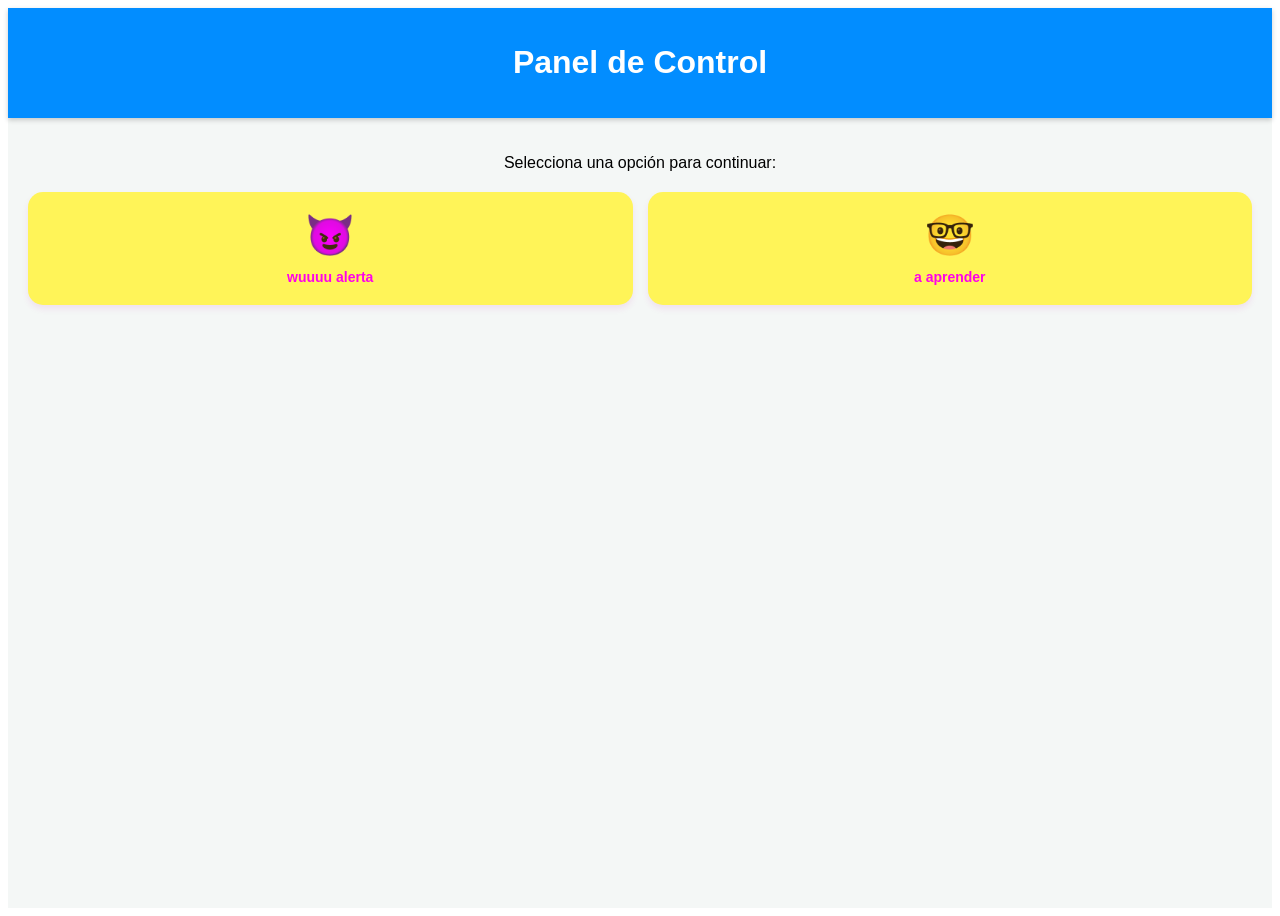
==== index.html @ 6e02a5c2 "Add files via upload" ====
<!DOCTYPE html>
<html lang="es">
<head>
    <meta charset="UTF-8">
    <meta name="viewport" content="width=device-width, initial-scale=1.0">
    <title>Mi App Tecnológica</title>
    <link rel="stylesheet" href="style.css">
    <link rel="manifest" href="manifest.json">
</head>
<body>

<div class="contenedor-app">
    <header class="mi-header">
        <h1>Panel de Control</h1>
    </header>
    
    <main class="contenido">
        <p>Selecciona una opción para continuar:</p>
        
        <div class="grid-servicios">
            <div class="card" id="btn-reportar">
                <span class="icon">😈</span>
                <h3>wuuuu alerta</h3>
            </div>
            
            <div class="card" id="btn-manual">
                <span class="icon">🤓</span>
                <h3>a aprender</h3>
            </div>
        </div>
    </main>
</div>

<script src="script.js"></script>
</body>
</html>
---- style.css ----
/* Configuración de la pantalla del celular */
.contenedor-app {
    background-color: #f4f7f6;
    height: 100vh;
    font-family: 'Segoe UI', sans-serif;
    display: flex;
    flex-direction: column;
}

.mi-header {
    background-color: #028dff; /* Verde institucional */
    color: rgb(255, 255, 255);
    text-align: center;
    padding: 15px;
    box-shadow: 0 2px 5px rgba(0,0,0,0.2);
}

.contenido {
    padding: 20px;
    text-align: center;
}

/* Sistema de rejilla para las tarjetas */
.grid-servicios {
    display: grid;
    grid-template-columns: 1fr 1fr; /* Dos columnas iguales */
    gap: 15px;
    margin-top: 20px;
}

/* Diseño de cada tarjeta individual */
.card {
    background: rgb(255, 244, 88);
    padding: 20px;
    border-radius: 15px;
    box-shadow: 0 4px 6px rgba(207, 35, 164, 0.1);
    cursor: pointer;
    transition: transform 0.2s, background 0.2s;
}

/* Efecto al tocar la tarjeta (para que se sienta real) */
.card:active {
    transform: scale(0.8);
    filter: brightness(0.8);
    background-color: #e8f5e9;
}

.icon {
    font-size: 40px;
    display: block;
    margin-bottom: 10px;
}

h3 {
    font-size: 14px;
    color: #ff00ea;
    margin: 0;
}
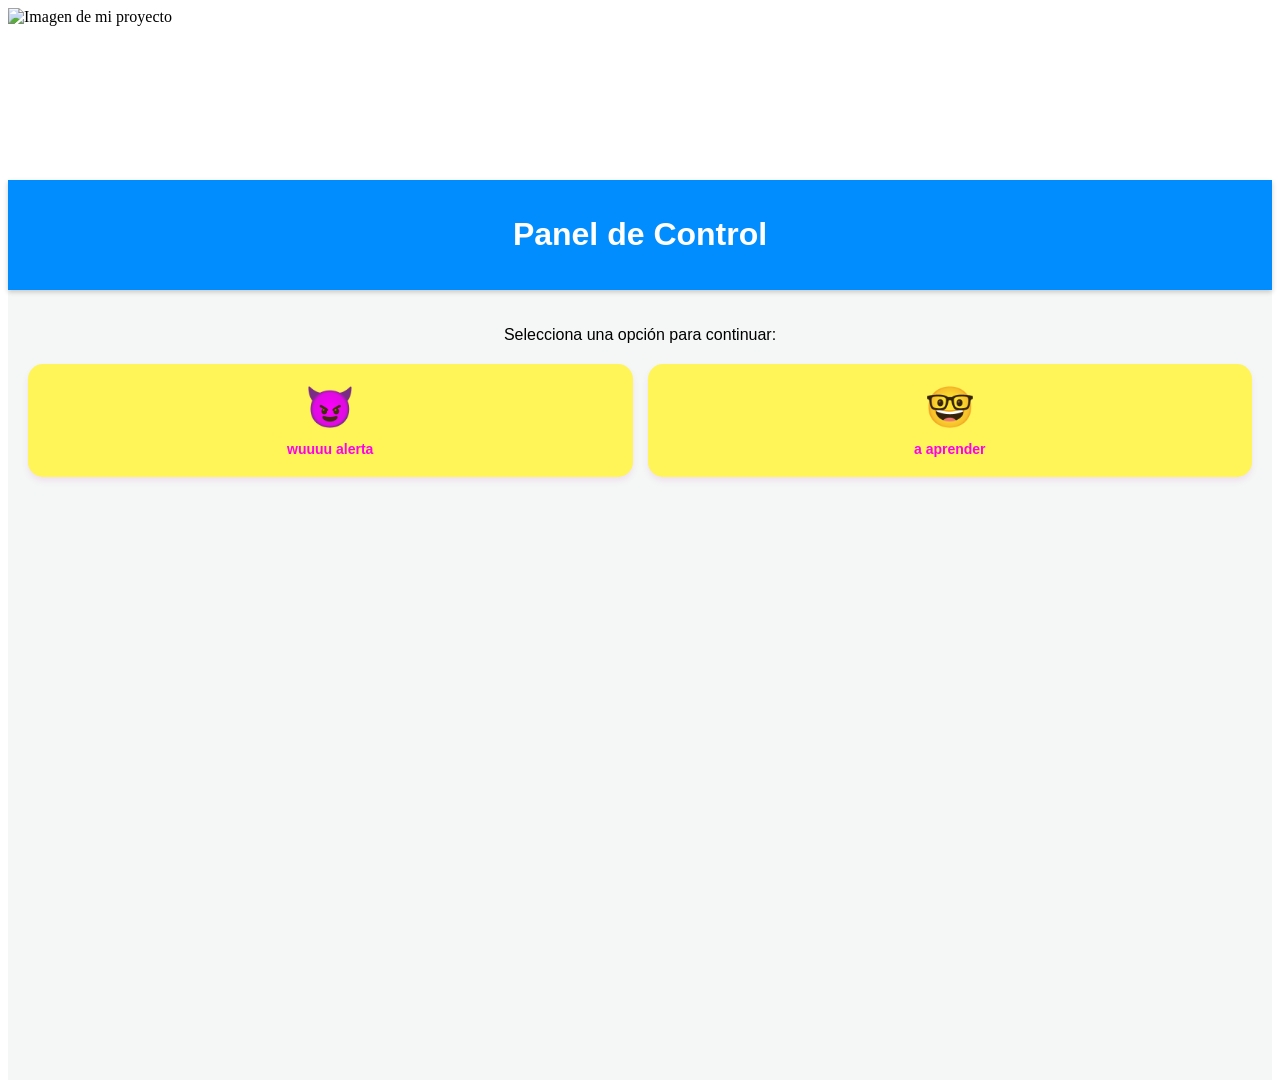
==== commit 2c5c3577: "Add files via upload" ====
--- a/index.html
+++ b/index.html
@@ -1,6 +1,7 @@
 <!DOCTYPE html>
 <html lang="es">
 <head>
+  
     <meta charset="UTF-8">
     <meta name="viewport" content="width=device-width, initial-scale=1.0">
     <title>Mi App Tecnológica</title>
@@ -8,7 +9,15 @@
     <link rel="manifest" href="manifest.json">
 </head>
 <body>
-
+<section class="seccion-media">
+  <!-- Imagen Local -->
+  <img src="imagenes/portada.jpg" alt="Imagen de mi proyecto" class="img-fluida">
+  
+  <!-- Video de YouTube (Opcional) -->
+  <div class="video-contenedor">
+    <iframe src="https://www.youtube.com/embed/VIDEO_ID" frameborder="0" allowfullscreen></iframe>
+  </div>
+</section>
 <div class="contenedor-app">
     <header class="mi-header">
         <h1>Panel de Control</h1>
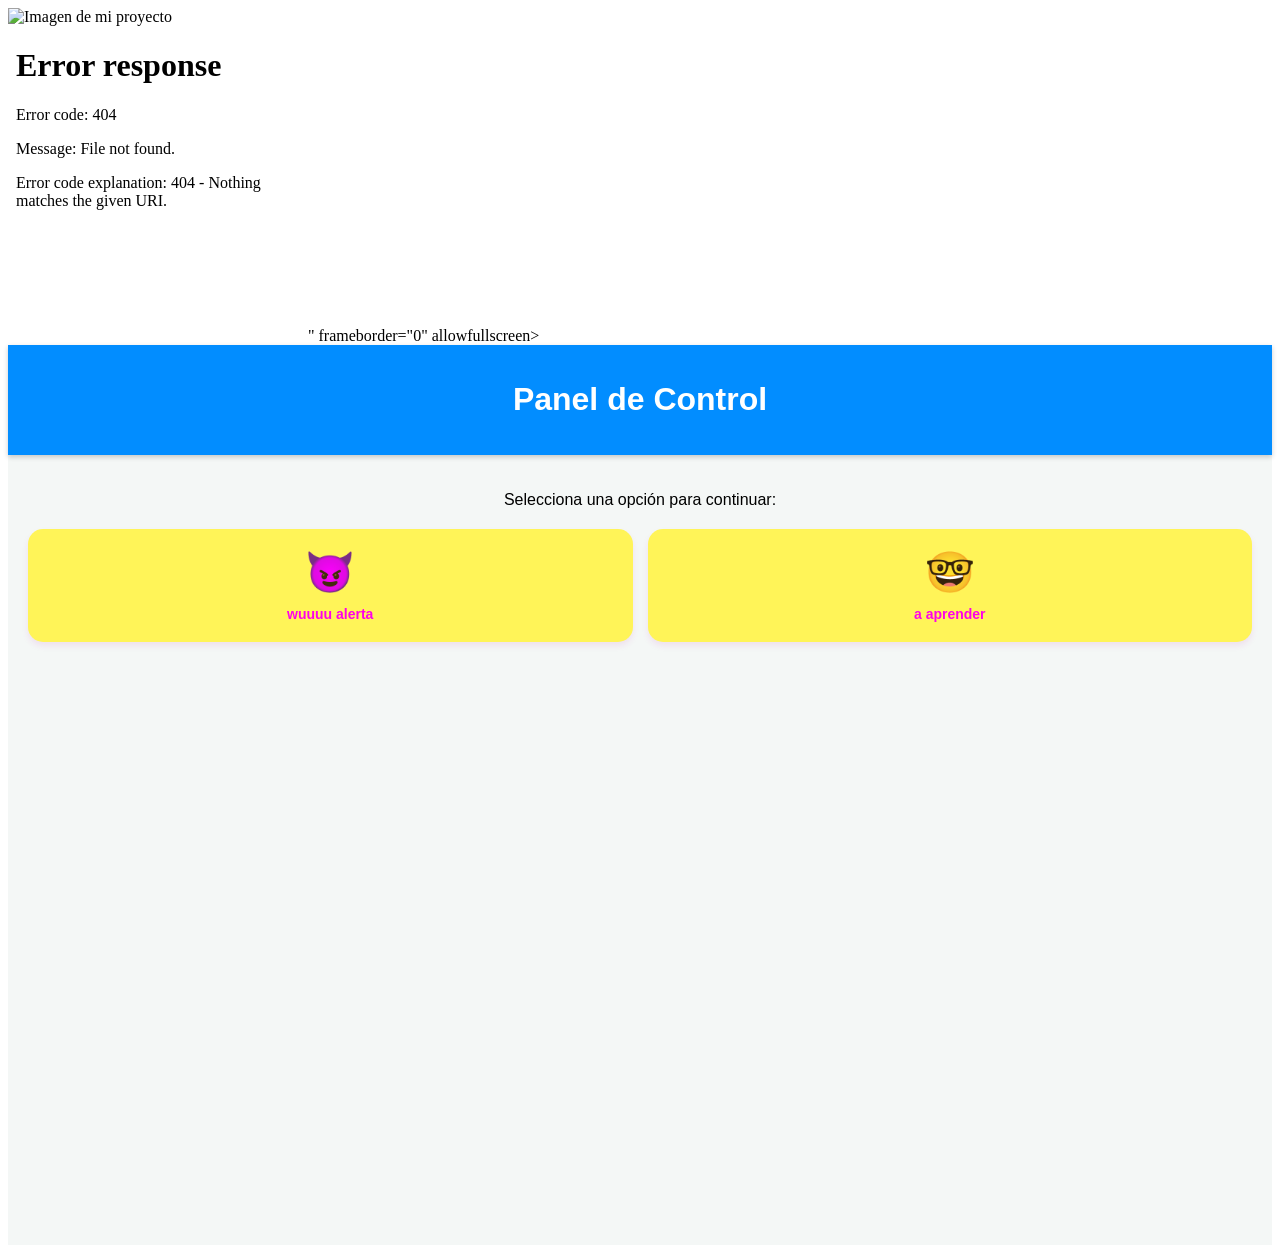
==== commit 6e417f74: "Add files via upload" ====
--- a/index.html
+++ b/index.html
@@ -1,8 +1,7 @@
 <!DOCTYPE html>
 <html lang="es">
 <head>
-  
-    <meta charset="UTF-8">
+   <meta charset="UTF-8">
     <meta name="viewport" content="width=device-width, initial-scale=1.0">
     <title>Mi App Tecnológica</title>
     <link rel="stylesheet" href="style.css">
@@ -12,18 +11,16 @@
 <section class="seccion-media">
   <!-- Imagen Local -->
   <img src="imagenes/portada.jpg" alt="Imagen de mi proyecto" class="img-fluida">
-  
-  <!-- Video de YouTube (Opcional) -->
+   <!-- Video de YouTube (Opcional) -->
   <div class="video-contenedor">
-    <iframe src="https://www.youtube.com/embed/VIDEO_ID" frameborder="0" allowfullscreen></iframe>
+    <iframe src="<iframe width="560" height="315" src="https://www.youtube.com/embed/ugH5JY2dRRQ?si=2g1vGTiS-oSkBiEi" title="YouTube video player" frameborder="0" allow="accelerometer; autoplay; clipboard-write; encrypted-media; gyroscope; picture-in-picture; web-share" referrerpolicy="strict-origin-when-cross-origin" allowfullscreen></iframe>" frameborder="0" allowfullscreen></iframe>
   </div>
 </section>
 <div class="contenedor-app">
     <header class="mi-header">
         <h1>Panel de Control</h1>
     </header>
-    
-    <main class="contenido">
+       <main class="contenido">
         <p>Selecciona una opción para continuar:</p>
         
         <div class="grid-servicios">
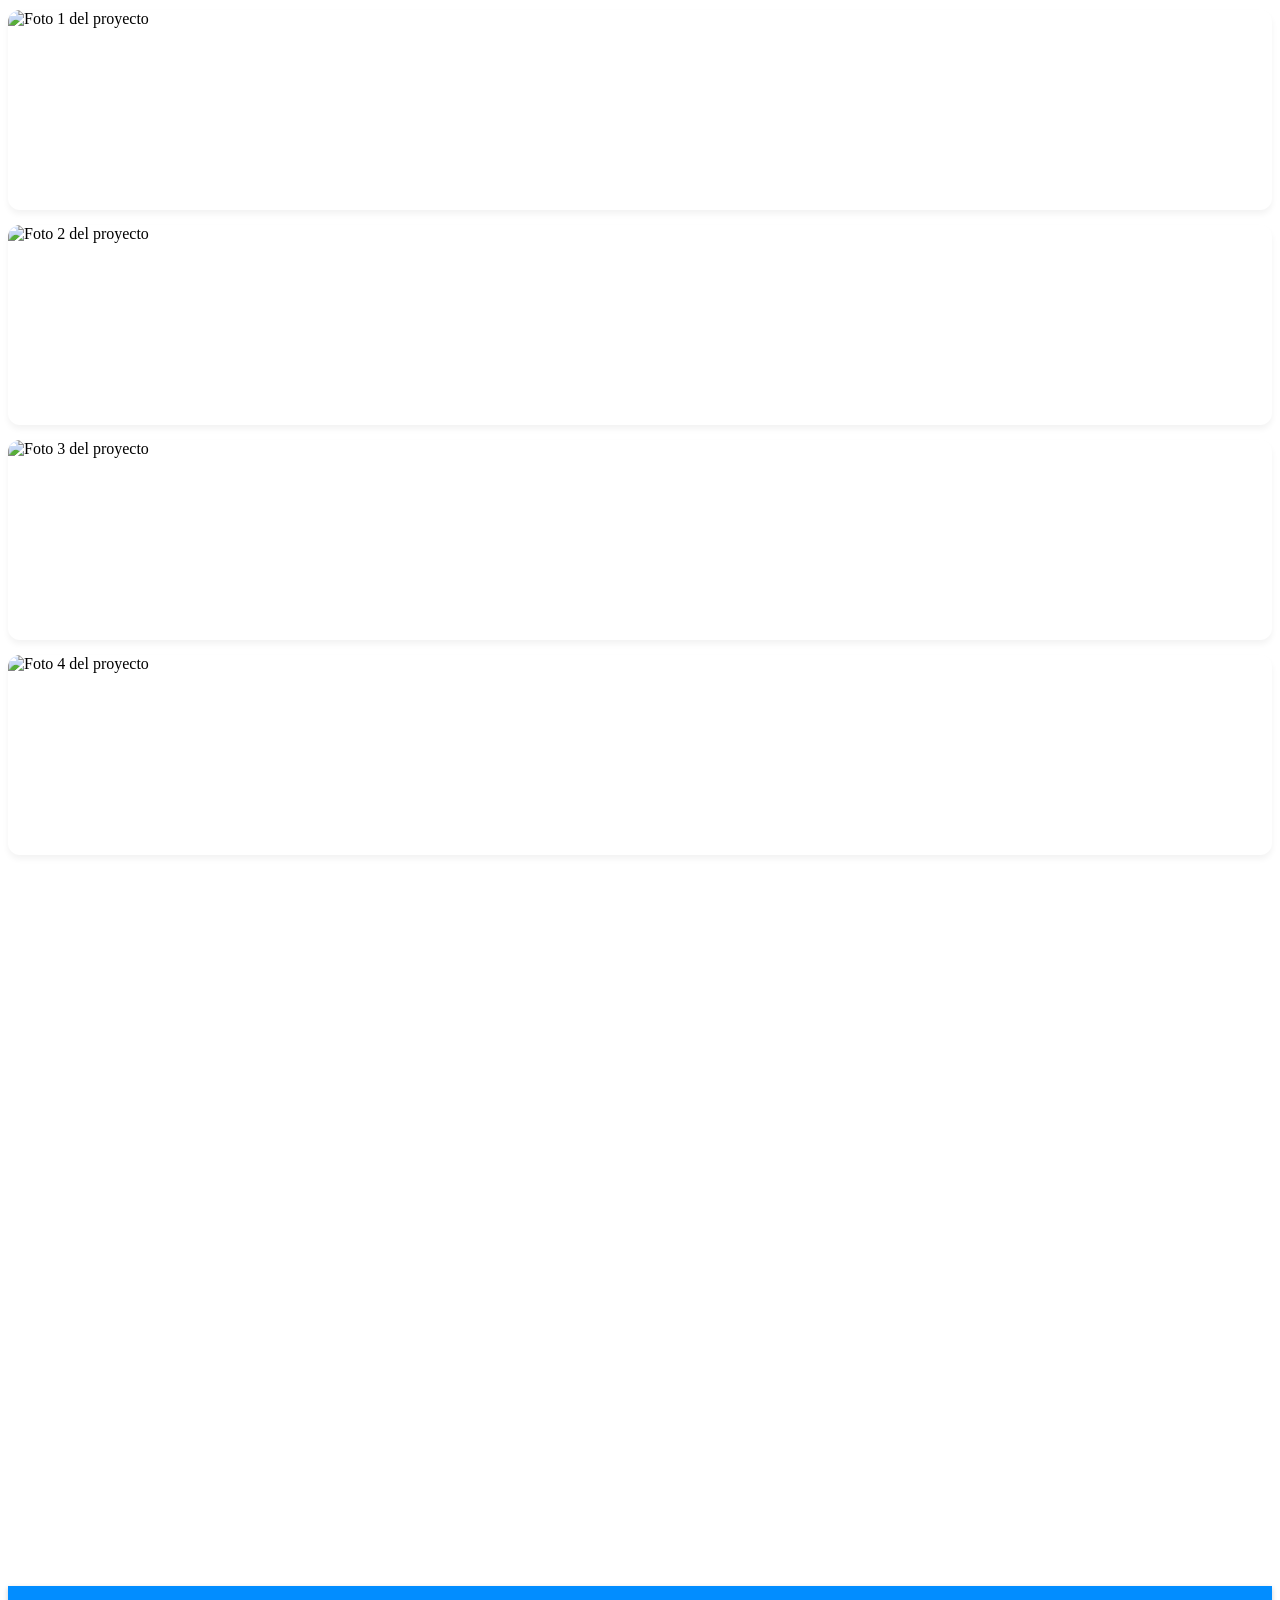
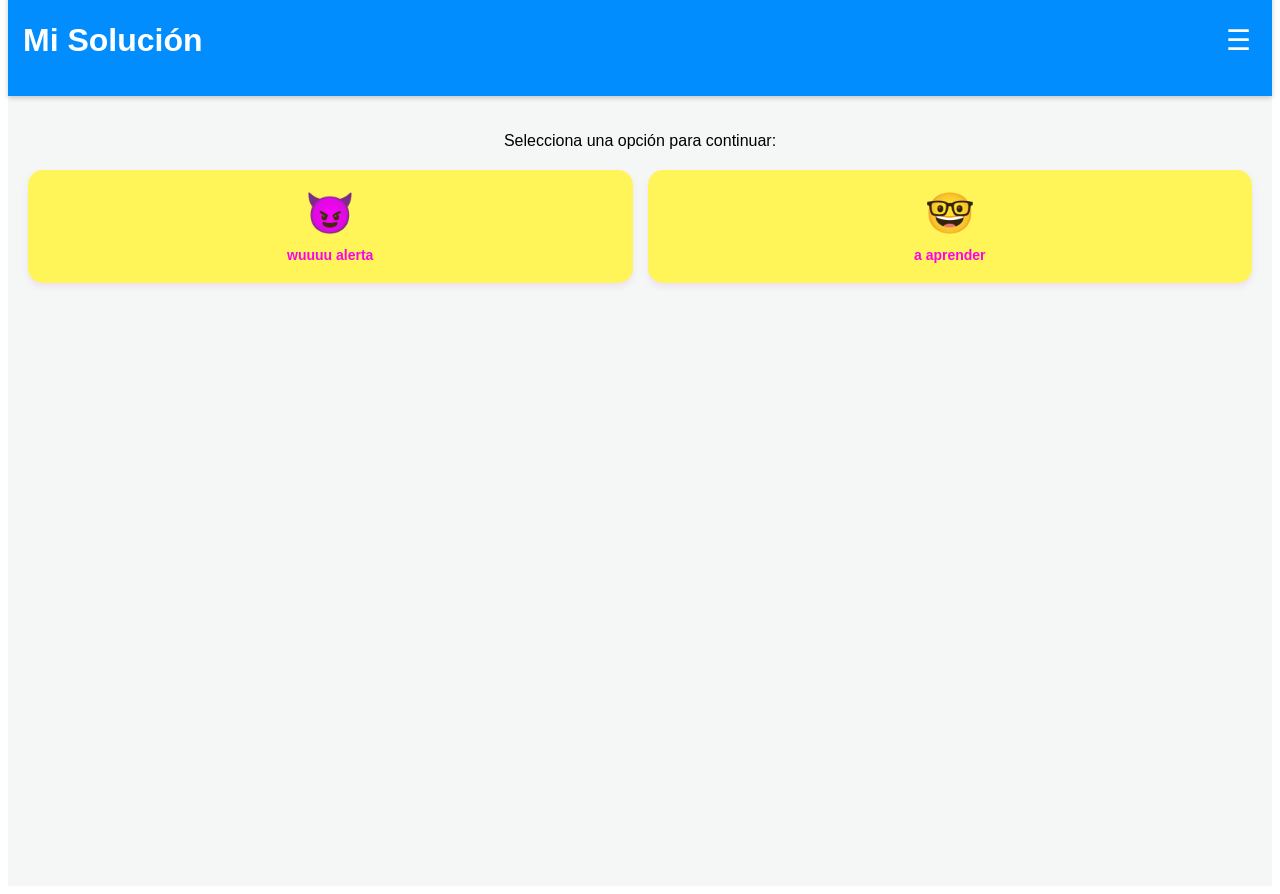
==== commit 243f6af4: "Add files via upload" ====
--- a/index.html
+++ b/index.html
@@ -1,6 +1,7 @@
 <!DOCTYPE html>
 <html lang="es">
 <head>
+    
    <meta charset="UTF-8">
     <meta name="viewport" content="width=device-width, initial-scale=1.0">
     <title>Mi App Tecnológica</title>
@@ -9,17 +10,34 @@
 </head>
 <body>
 <section class="seccion-media">
-  <!-- Imagen Local -->
-  <img src="imagenes/portada.jpg" alt="Imagen de mi proyecto" class="img-fluida">
-   <!-- Video de YouTube (Opcional) -->
+  <div class="galeria-vertical">
+    <img src="imagenes/foto.jpg" alt="Foto 1 del proyecto" class="img-proyecto">
+    <img src="imagenes/fototo.jpg" alt="Foto 2 del proyecto" class="img-proyecto">
+    <img src="imagenes/pizza.jpg" alt="Foto 3 del proyecto" class="img-proyecto">
+     <img src="imagenes/paralapp.avif" alt="Foto 4 del proyecto" class="img-proyecto">
+  </div>
+  
   <div class="video-contenedor">
-    <iframe src="<iframe width="560" height="315" src="https://www.youtube.com/embed/ugH5JY2dRRQ?si=2g1vGTiS-oSkBiEi" title="YouTube video player" frameborder="0" allow="accelerometer; autoplay; clipboard-write; encrypted-media; gyroscope; picture-in-picture; web-share" referrerpolicy="strict-origin-when-cross-origin" allowfullscreen></iframe>" frameborder="0" allowfullscreen></iframe>
+   
+<iframe width="560" height="315" src="https://www.youtube.com/embed/Be6NldDPons?si=rRyMRwnTsSSr5ERQ" title="YouTube video player" frameborder="0" allow="accelerometer; autoplay; clipboard-write; encrypted-media; gyroscope; picture-in-picture; web-share" referrerpolicy="strict-origin-when-cross-origin" allowfullscreen></iframe>
   </div>
 </section>
+
 <div class="contenedor-app">
-    <header class="mi-header">
-        <h1>Panel de Control</h1>
-    </header>
+   <header class="mi-header">
+  <div class="barra-superior">
+    <h1>Mi Solución</h1>
+    <!-- El botón del menú hamburguesa -->
+    <button id="boton-menu" class="btn-menu">☰</button>
+  </div>
+  
+  <!-- Los enlaces de navegación que inicialmente estarán ocultos -->
+  <nav id="navegacion" class="menu-oculto">
+    <a href="index.html">🏠 Inicio</a>
+    <a href="#galeria">🖼️ Galería</a>
+    <a href="#contacto">📞 Soporte Técnico</a>
+  </nav>
+</header>
        <main class="contenido">
         <p>Selecciona una opción para continuar:</p>
         
@@ -39,4 +57,4 @@
 
 <script src="script.js"></script>
 </body>
-</html>+</html>
--- a/style.css
+++ b/style.css
@@ -55,4 +55,90 @@
     font-size: 14px;
     color: #ff00ea;
     margin: 0;
+}.img-fluida {
+  width: 100%;
+  height: auto;
+  border-radius: 10px;
+  margin-top: 10px;
+}
+.video-contenedor {
+  position: relative;
+  padding-bottom: 56.25%; /* Relación 16:9 */
+  height: 0;
+  margin-top: 15px;
+}
+.video-contenedor iframe {
+  position: absolute; top: 0; left: 0; width: 100%; height: 100%;
+  border-radius: 10px;}
+/* Caja que organiza las fotos una debajo de la otra */
+.galeria-vertical {
+  display: flex;
+  flex-direction: column;
+  gap: 15px; /* Separa las fotos de forma elegante */
+  margin-top: 10px;
+}
+
+/* Controla que todas las fotos queden del mismo tamaño y estilizadas */
+.img-proyecto {
+  width: 100%;
+  height: 200px; /* Altura fija para que jueguen a ser fotógrafos */
+  object-fit: cover; /* Recorta la imagen mágicamente para que no se estire feo */
+  border-radius: 12px;
+  box-shadow: 0 4px 6px rgba(0,0,0,0.05);
+}
+
+.video-contenedor {
+  position: relative;
+  padding-bottom: 56.25%; 
+  height: 0;
+  margin-top: 20px;
+}
+
+.video-contenedor iframe {
+  position: absolute; top: 0; left: 0; width: 100%; height: 100%;
+  border-radius: 12px;
+}
+/* Alinea el título y el botón en la misma línea */
+.barra-superior {
+  display: flex;
+  justify-content: space-between;
+  align-items: center;
+}
+
+/* Estilo del botón hamburguesa */
+.btn-menu {
+  background: none;
+  border: none;
+  color: white;
+  font-size: 28px;
+  cursor: pointer;
+}
+
+/* Estructura del menú de enlaces */
+#navegacion {
+  display: flex;
+  flex-direction: column;
+  background-color: #1b5e20; /* Un verde más oscuro para el menú */
+  transition: all 0.3s ease; /* Hace que la aparición sea suave */
+}
+
+/* CLASE MÁGICA: Oculta el menú por defecto */
+.menu-oculto {
+  display: none !important;
+}
+
+/* Estilo de cada enlace dentro del menú */
+#navegacion a {
+  color: white;
+  padding: 15px;
+  text-decoration: none;
+  border-top: 1px solid #2e7d32;
+  font-size: 16px;
+  transition: 0.3s; /* Para el efecto suave del hover */
+}
+
+/* 🔥 EFECTO HOVER: Animación al pasar el mouse o tocar */
+#navegacion a:hover {
+  background-color: #cc00ff; /* Cambia a un verde más claro */
+  padding-left: 35px; /* Efecto dinámico: el texto se mueve a la derecha */
 }
